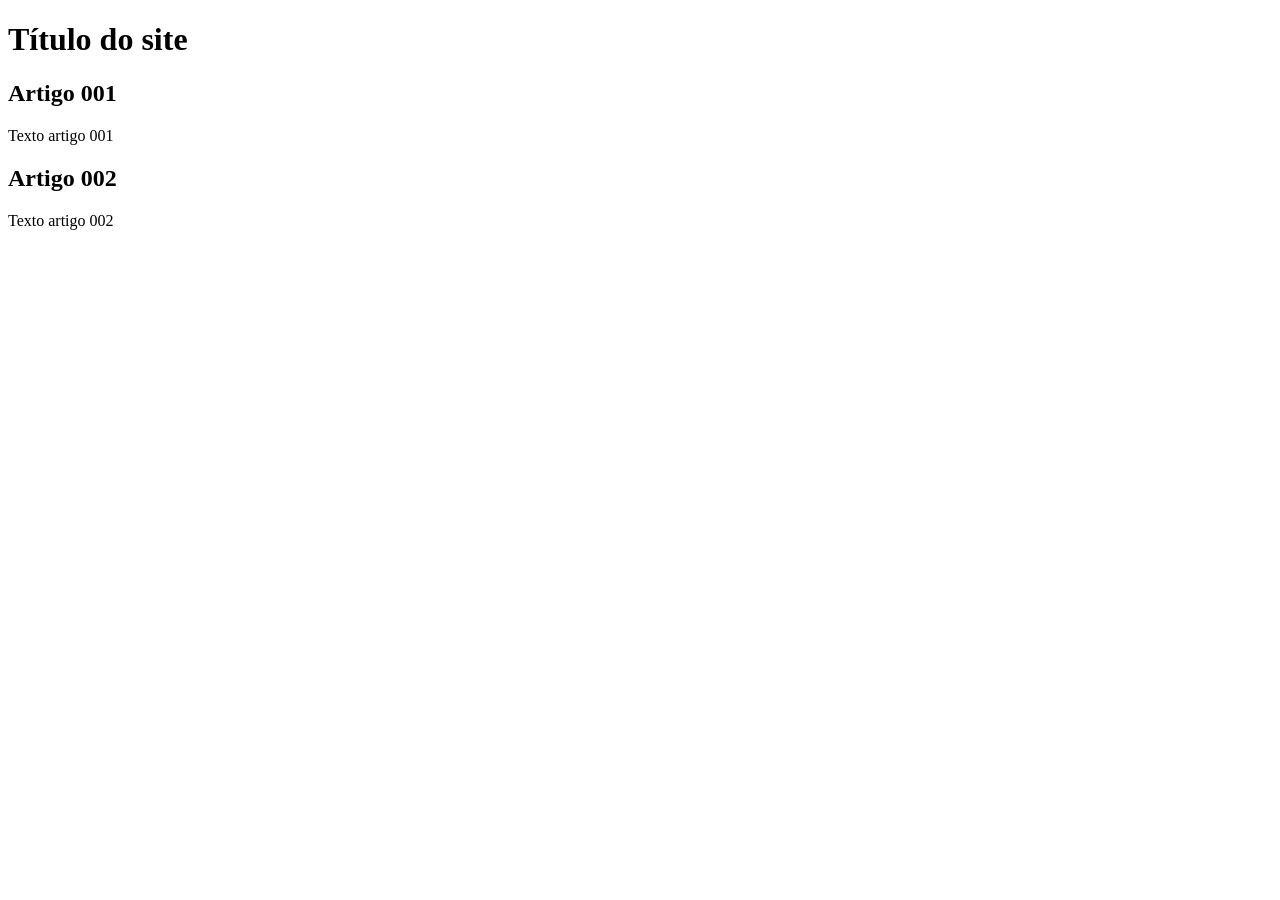
==== index.html @ c0838ee9 "add index" ====
<!DOCTYPE html>
<html lang="pt-br">
<head>
    <meta charset="UTF-8">
    <meta name="viewport" content="width=device-width, initial-scale=1.0">
    <title>Título do site</title>
</head>
<body>
    <main>
        <header>
            <h1>Título do site</h1>
        </header>
        <article>
            <h2>Artigo 001</h2>
            <p>Texto artigo 001</p>
        </article>
        <article>
            <h2>Artigo 002</h2>
            <p>Texto artigo 002</p>
        </article>
    </main>
</body>
</html>
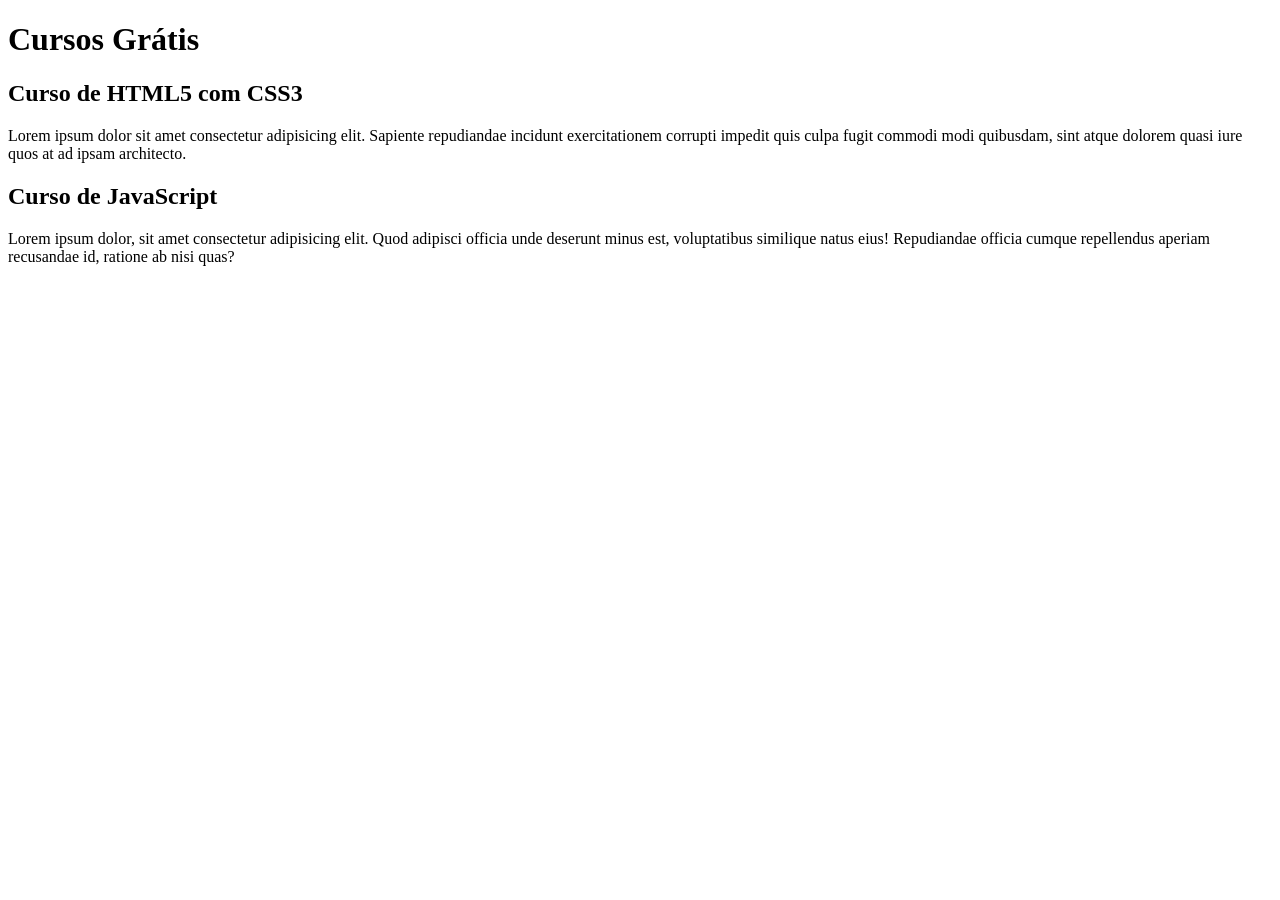
==== commit 2b07aa70: "Comecei a escrever o site" ====
--- a/index.html
+++ b/index.html
@@ -8,15 +8,15 @@
 <body>
     <main>
         <header>
-            <h1>Título do site</h1>
+            <h1>Cursos Grátis</h1>
         </header>
         <article>
-            <h2>Artigo 001</h2>
-            <p>Texto artigo 001</p>
+            <h2>Curso de HTML5 com CSS3 </h2>
+            <p>Lorem ipsum dolor sit amet consectetur adipisicing elit. Sapiente repudiandae incidunt exercitationem corrupti impedit quis culpa fugit commodi modi quibusdam, sint atque dolorem quasi iure quos at ad ipsam architecto.</p>
         </article>
         <article>
-            <h2>Artigo 002</h2>
-            <p>Texto artigo 002</p>
+            <h2>Curso de JavaScript</h2>
+            <p>Lorem ipsum dolor, sit amet consectetur adipisicing elit. Quod adipisci officia unde deserunt minus est, voluptatibus similique natus eius! Repudiandae officia cumque repellendus aperiam recusandae id, ratione ab nisi quas?</p>
         </article>
     </main>
 </body>
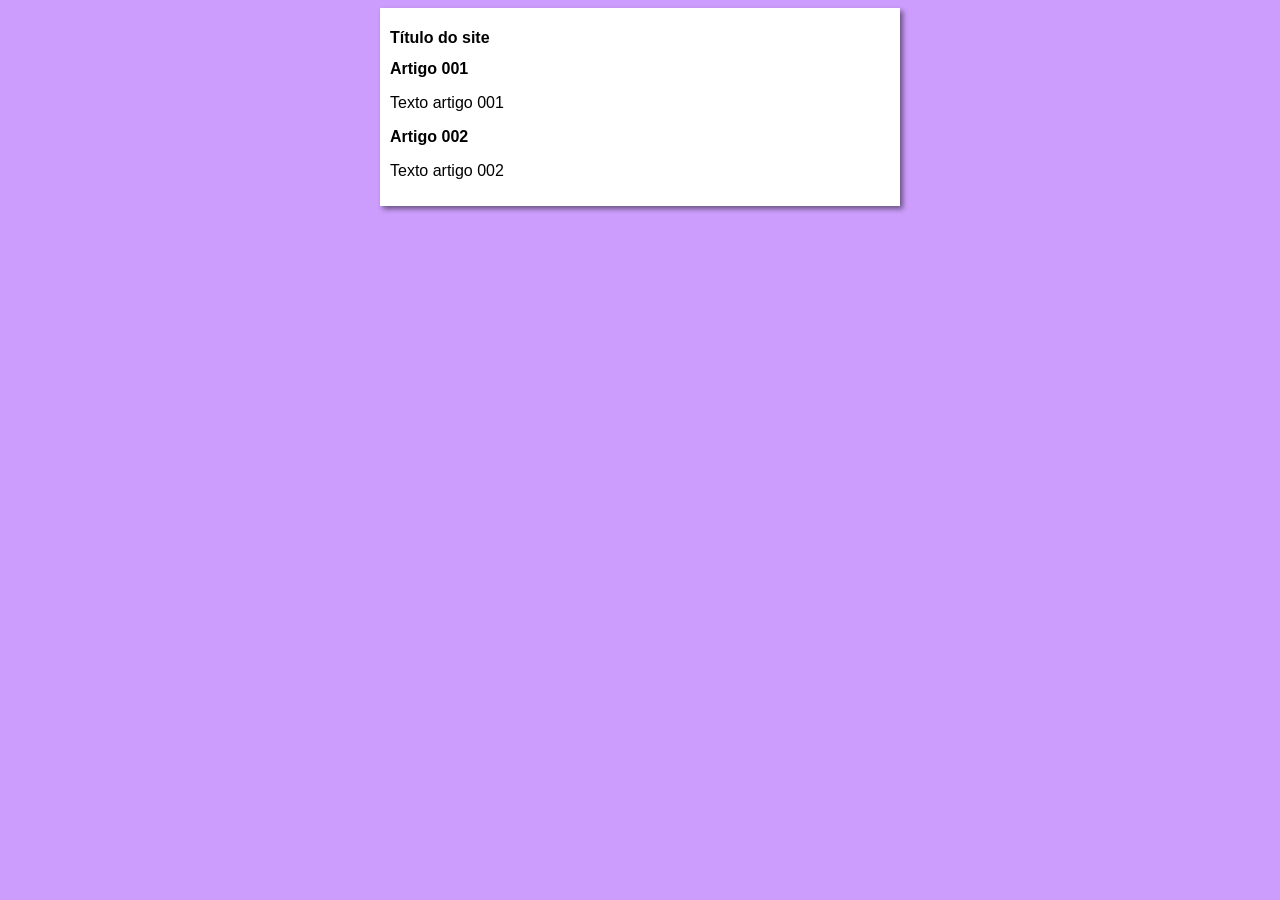
==== commit f223cf10: "Iniciei o design" ====
--- a/index.html
+++ b/index.html
@@ -4,19 +4,20 @@
     <meta charset="UTF-8">
     <meta name="viewport" content="width=device-width, initial-scale=1.0">
     <title>Título do site</title>
+    <link rel="stylesheet" href="estilo/style.css">
 </head>
 <body>
     <main>
         <header>
-            <h1>Cursos Grátis</h1>
+            <h1>Título do site</h1>
         </header>
         <article>
-            <h2>Curso de HTML5 com CSS3 </h2>
-            <p>Lorem ipsum dolor sit amet consectetur adipisicing elit. Sapiente repudiandae incidunt exercitationem corrupti impedit quis culpa fugit commodi modi quibusdam, sint atque dolorem quasi iure quos at ad ipsam architecto.</p>
+            <h2>Artigo 001</h2>
+            <p>Texto artigo 001</p>
         </article>
         <article>
-            <h2>Curso de JavaScript</h2>
-            <p>Lorem ipsum dolor, sit amet consectetur adipisicing elit. Quod adipisci officia unde deserunt minus est, voluptatibus similique natus eius! Repudiandae officia cumque repellendus aperiam recusandae id, ratione ab nisi quas?</p>
+            <h2>Artigo 002</h2>
+            <p>Texto artigo 002</p>
         </article>
     </main>
 </body>
--- a/estilo/style.css
+++ b/estilo/style.css
@@ -0,0 +1,16 @@
+* {
+    font-family:Arial, Helvetica, sans-serif ;
+    font-size: 16px;
+}
+
+body{
+    background-color: rgb(204, 157, 252)  ;
+}
+
+main{
+    background-color: white;
+    width: 500px;
+    margin:auto;
+    padding: 10px;
+    box-shadow: 3px 3px 5px rgba(0, 0, 0, 0.471);
+}
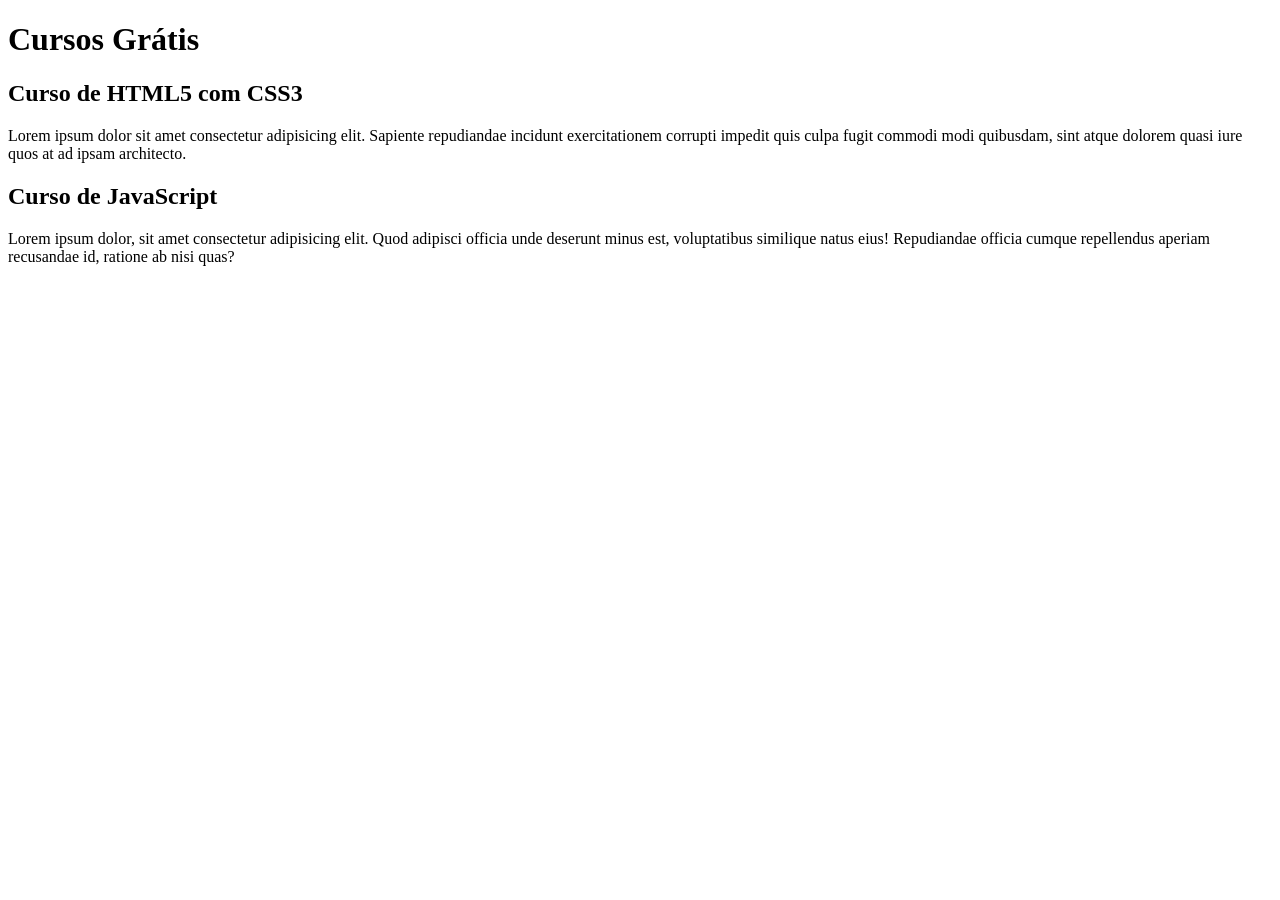
==== commit df337788: "Update index.html" ====
--- a/index.html
+++ b/index.html
@@ -3,21 +3,20 @@
 <head>
     <meta charset="UTF-8">
     <meta name="viewport" content="width=device-width, initial-scale=1.0">
-    <title>Título do site</title>
-    <link rel="stylesheet" href="estilo/style.css">
+    <title>Site CursoeVídeo</title>
 </head>
 <body>
     <main>
         <header>
-            <h1>Título do site</h1>
+            <h1>Cursos Grátis</h1>
         </header>
         <article>
-            <h2>Artigo 001</h2>
-            <p>Texto artigo 001</p>
+            <h2>Curso de HTML5 com CSS3 </h2>
+            <p>Lorem ipsum dolor sit amet consectetur adipisicing elit. Sapiente repudiandae incidunt exercitationem corrupti impedit quis culpa fugit commodi modi quibusdam, sint atque dolorem quasi iure quos at ad ipsam architecto.</p>
         </article>
         <article>
-            <h2>Artigo 002</h2>
-            <p>Texto artigo 002</p>
+            <h2>Curso de JavaScript</h2>
+            <p>Lorem ipsum dolor, sit amet consectetur adipisicing elit. Quod adipisci officia unde deserunt minus est, voluptatibus similique natus eius! Repudiandae officia cumque repellendus aperiam recusandae id, ratione ab nisi quas?</p>
         </article>
     </main>
 </body>
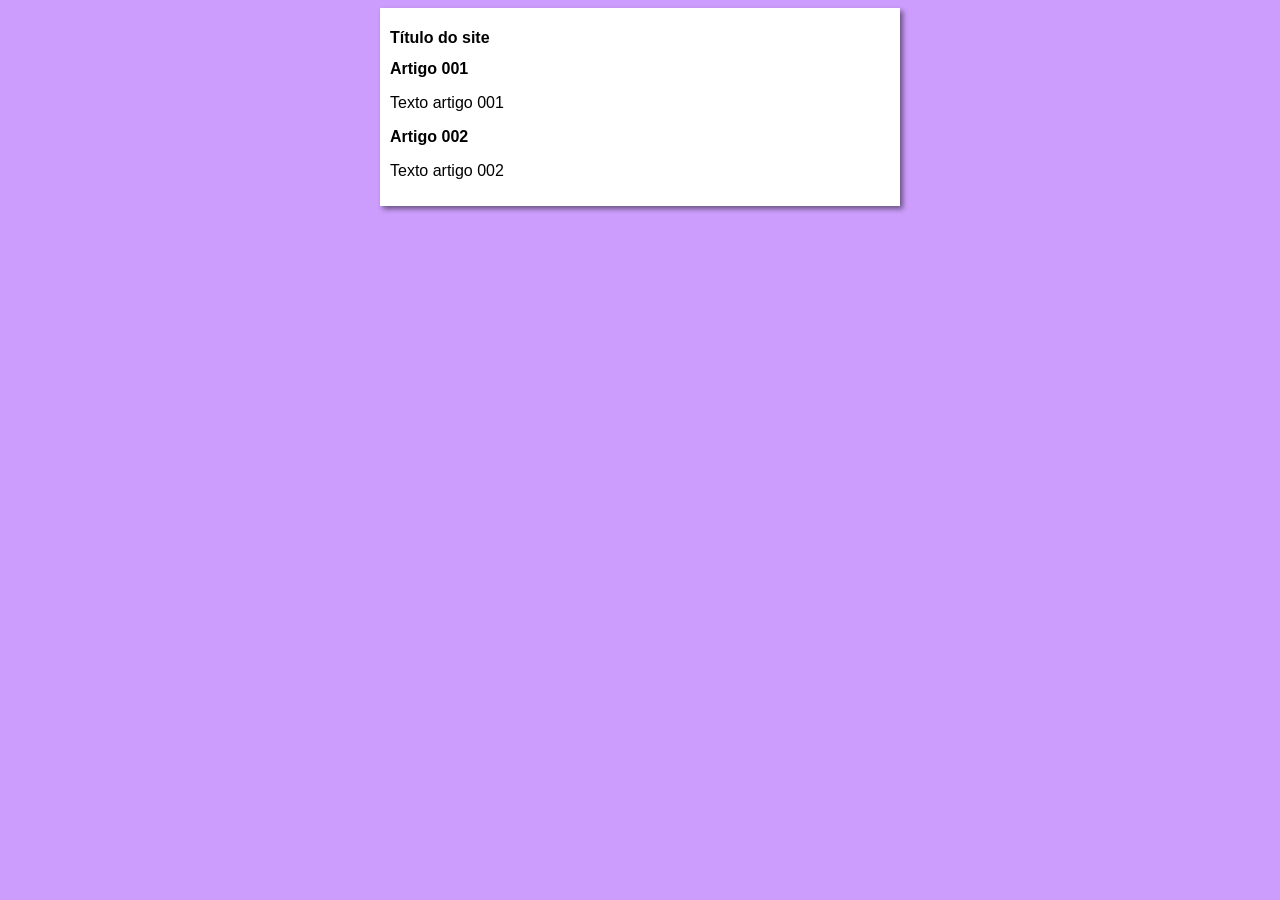
==== commit 99b93b29: "Update index.html" ====
--- a/index.html
+++ b/index.html
@@ -3,20 +3,21 @@
 <head>
     <meta charset="UTF-8">
     <meta name="viewport" content="width=device-width, initial-scale=1.0">
-    <title>Site CursoeVídeo</title>
+    <title>Curso em Vídeo</title>
+    <link rel="stylesheet" href="estilo/style.css">
 </head>
 <body>
     <main>
         <header>
-            <h1>Cursos Grátis</h1>
+            <h1>Título do site</h1>
         </header>
         <article>
-            <h2>Curso de HTML5 com CSS3 </h2>
-            <p>Lorem ipsum dolor sit amet consectetur adipisicing elit. Sapiente repudiandae incidunt exercitationem corrupti impedit quis culpa fugit commodi modi quibusdam, sint atque dolorem quasi iure quos at ad ipsam architecto.</p>
+            <h2>Artigo 001</h2>
+            <p>Texto artigo 001</p>
         </article>
         <article>
-            <h2>Curso de JavaScript</h2>
-            <p>Lorem ipsum dolor, sit amet consectetur adipisicing elit. Quod adipisci officia unde deserunt minus est, voluptatibus similique natus eius! Repudiandae officia cumque repellendus aperiam recusandae id, ratione ab nisi quas?</p>
+            <h2>Artigo 002</h2>
+            <p>Texto artigo 002</p>
         </article>
     </main>
 </body>
--- a/estilo/style.css
+++ b/estilo/style.css
@@ -0,0 +1,16 @@
+* {
+    font-family:Arial, Helvetica, sans-serif ;
+    font-size: 16px;
+}
+
+body{
+    background-color: rgb(204, 157, 252)  ;
+}
+
+main{
+    background-color: white;
+    width: 500px;
+    margin:auto;
+    padding: 10px;
+    box-shadow: 3px 3px 5px rgba(0, 0, 0, 0.471);
+}
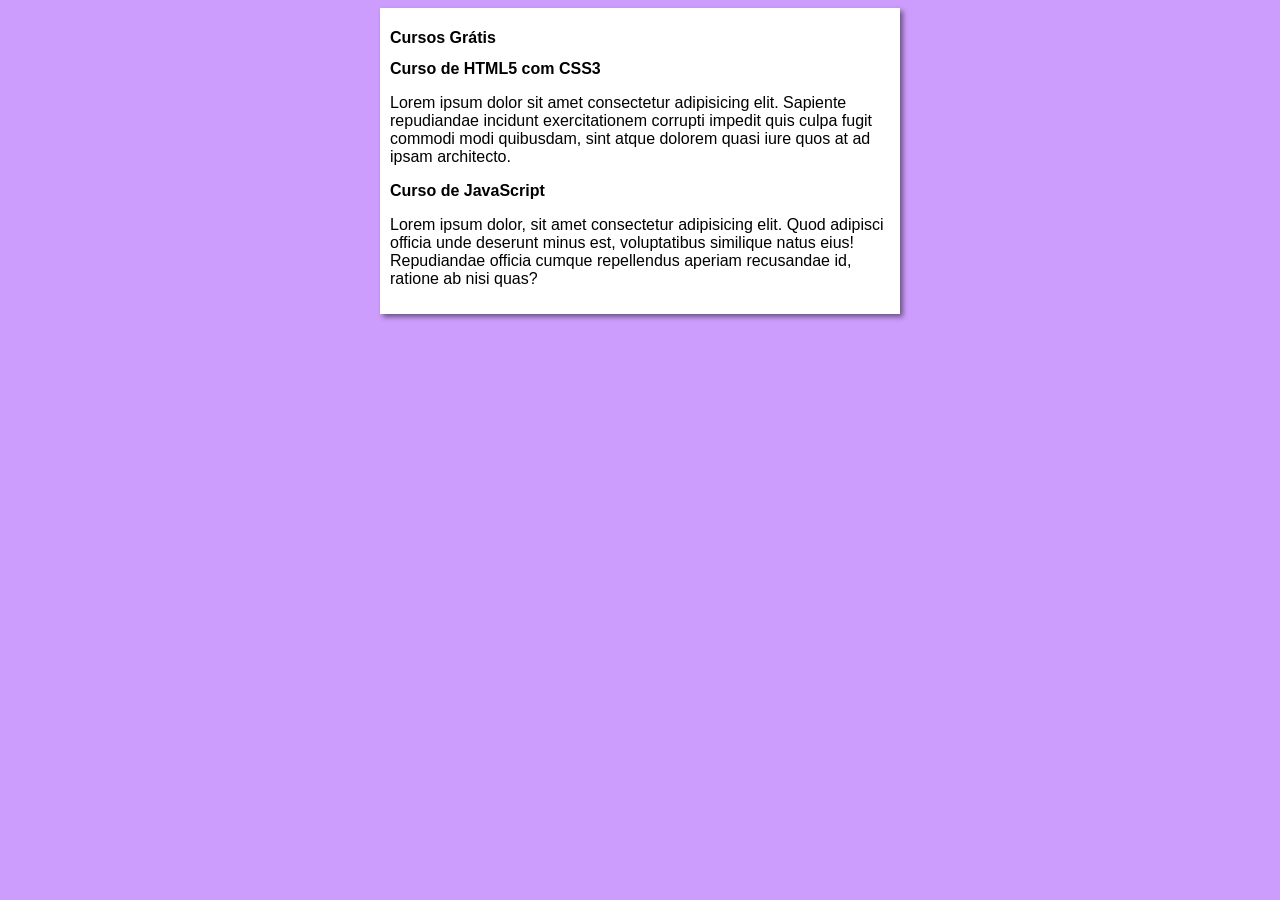
==== commit acd94c08: "Merge branch 'Design'" ====
--- a/index.html
+++ b/index.html
@@ -9,15 +9,15 @@
 <body>
     <main>
         <header>
-            <h1>Título do site</h1>
+            <h1>Cursos Grátis</h1>
         </header>
         <article>
-            <h2>Artigo 001</h2>
-            <p>Texto artigo 001</p>
+            <h2>Curso de HTML5 com CSS3 </h2>
+            <p>Lorem ipsum dolor sit amet consectetur adipisicing elit. Sapiente repudiandae incidunt exercitationem corrupti impedit quis culpa fugit commodi modi quibusdam, sint atque dolorem quasi iure quos at ad ipsam architecto.</p>
         </article>
         <article>
-            <h2>Artigo 002</h2>
-            <p>Texto artigo 002</p>
+            <h2>Curso de JavaScript</h2>
+            <p>Lorem ipsum dolor, sit amet consectetur adipisicing elit. Quod adipisci officia unde deserunt minus est, voluptatibus similique natus eius! Repudiandae officia cumque repellendus aperiam recusandae id, ratione ab nisi quas?</p>
         </article>
     </main>
 </body>
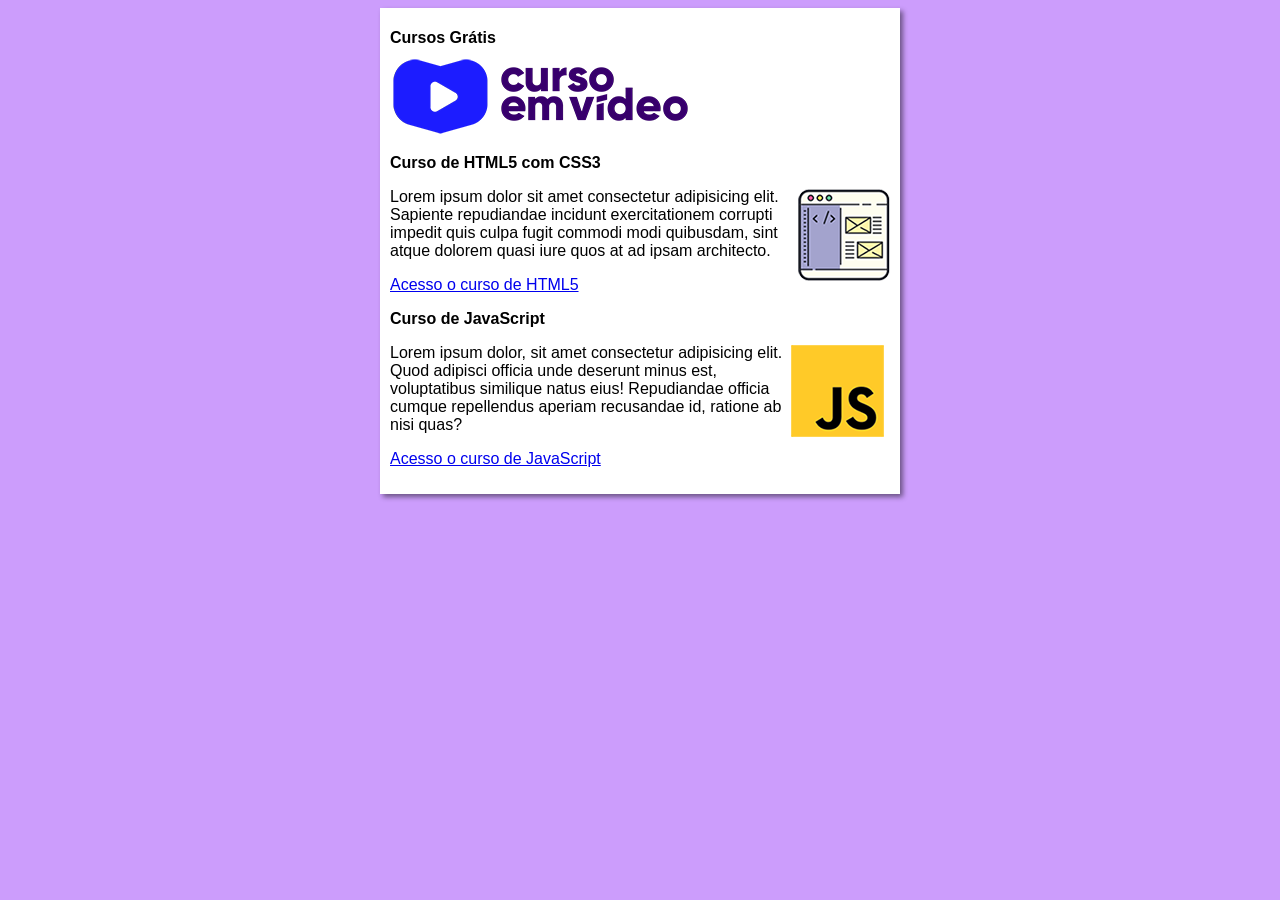
==== commit b6e1a8b4: "update" ====
--- a/index.html
+++ b/index.html
@@ -10,15 +10,20 @@
     <main>
         <header>
             <h1>Cursos Grátis</h1>
+            <img src="imagens/curso-em-video-cor.png"  alt="Curso em Vídeo">
         </header>
         <article>
             <h2>Curso de HTML5 com CSS3 </h2>
+            <img class="lado" src="imagens/curso-html-css.png" alt="Curso HTML">
             <p>Lorem ipsum dolor sit amet consectetur adipisicing elit. Sapiente repudiandae incidunt exercitationem corrupti impedit quis culpa fugit commodi modi quibusdam, sint atque dolorem quasi iure quos at ad ipsam architecto.</p>
+            <p> <a href="curso-html.html">Acesso o curso de HTML5</a></p>
         </article>
         <article>
             <h2>Curso de JavaScript</h2>
+            <img class="lado" src="imagens/curso-javascript.png" alt="Curso JS">
             <p>Lorem ipsum dolor, sit amet consectetur adipisicing elit. Quod adipisci officia unde deserunt minus est, voluptatibus similique natus eius! Repudiandae officia cumque repellendus aperiam recusandae id, ratione ab nisi quas?</p>
+            <p><a href="curso-js.html">Acesso o curso de JavaScript</a></p>
         </article>
     </main>
 </body>
-</html>+</html>
--- a/estilo/style.css
+++ b/estilo/style.css
@@ -7,6 +7,11 @@
     background-color: rgb(204, 157, 252)  ;
 }
 
+img.lado {
+    float:right
+}
+
+
 main{
     background-color: white;
     width: 500px;
